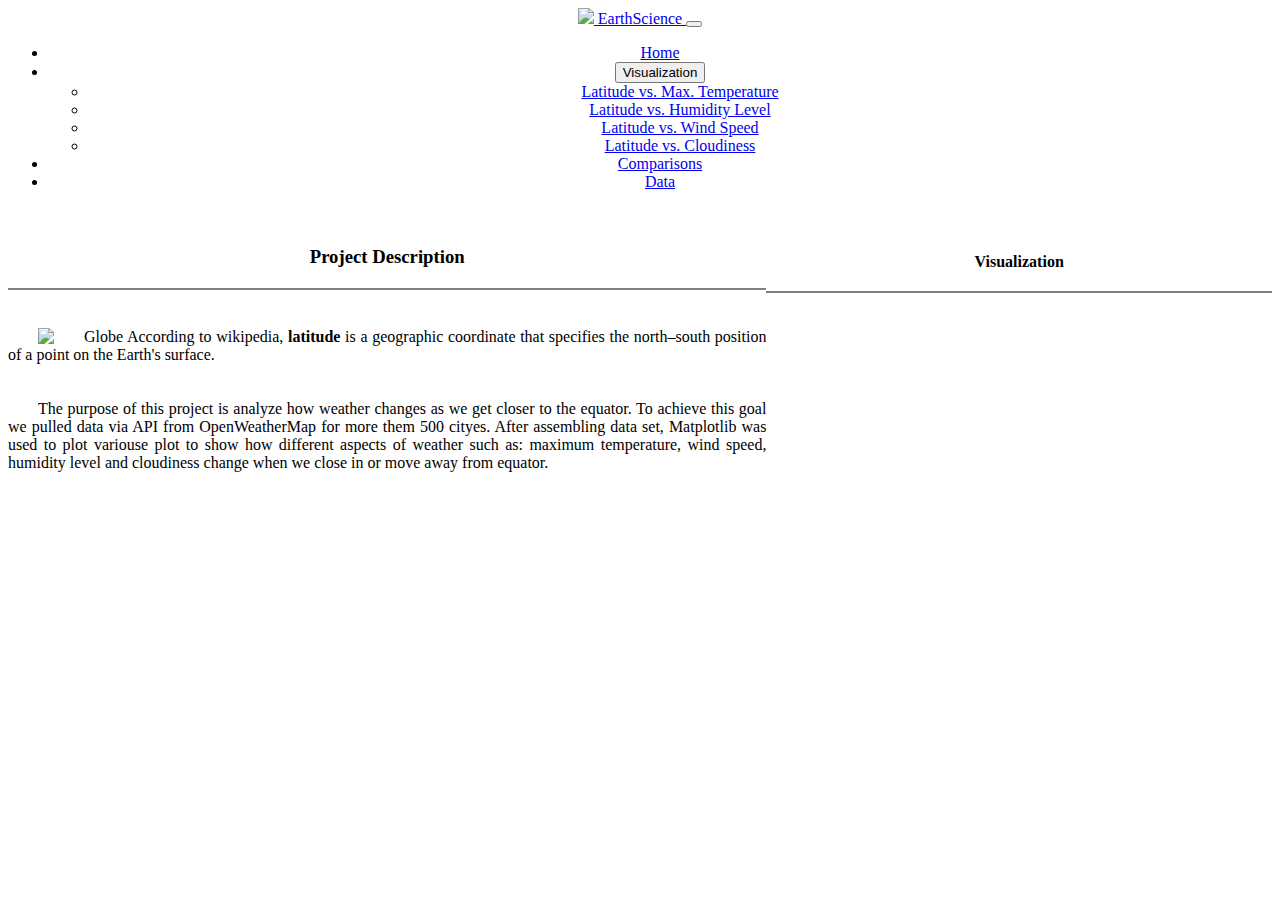
==== index.html @ d390e805 "add responsive columns to comparison.html" ====
<!DOCTYPE html>
<html lang="en-us">
    <head>
        <meta charset="UTF-8">
        <title>EarthScience</title>

        <link href="https://cdn.jsdelivr.net/npm/bootstrap@5.0.0-beta1/dist/css/bootstrap.min.css" 
                rel="stylesheet" integrity="sha384-giJF6kkoqNQ00vy+HMDP7azOuL0xtbfIcaT9wjKHr8RbDVddVHyTfAAsrekwKmP1" 
                crossorigin="anonymous">
        <link rel='stylesheet' href="style.css"> 
        <script src="index.js" type="text/javascript" defer></script>      
    </head>

    <body class="d-flex flex-column min-vh-100">
        <!-- Navigation menu -->
        <nav class="navbar navbar-expand-lg navbar-light bg-light">
            <div class="container-fluid">
              <a class="navbar-brand" href="#">
                <img src="Resources/assets/globe.png" width="40">  
                EarthScience
            </a>
              <button class="navbar-toggler" type="button" data-bs-toggle="collapse" data-bs-target="#navbarNav" aria-controls="navbarNav" aria-expanded="false" aria-label="Toggle navigation">
                <span class="navbar-toggler-icon"></span>
              </button>
              <div class="collapse navbar-collapse" id="navbarNav">
                <ul class="navbar-nav">
                  <li class="nav-item">
                    <a class="nav-link active" aria-current="page" href="index.html">Home</a>
                  </li>
                  <li class="nav-item">
                    <div class="dropdown">
                      <button class="btn btn-secondary dropdown-toggle" type="button" id="dropdownMenuButton" data-bs-toggle="dropdown" aria-expanded="false">
                        Visualization
                      </button>
                      <ul class="dropdown-menu" aria-labelledby="dropdownMenuButton">
                        <li><a class="dropdown-item" href="vis-max-temp.html">Latitude vs. Max. Temperature</a></li>
                        <li><a class="dropdown-item" href="viz-humid-level.html">Latitude vs. Humidity Level</a></li>
                        <li><a class="dropdown-item" href="viz-wind-speed.html">Latitude vs. Wind Speed</a></li>
                        <li><a class="dropdown-item" href="viz-cloud.html">Latitude vs. Cloudiness</a></li>
                      </ul>
                    </div>

                  </li>
                  <li class="nav-item">
                    <a class="nav-link" href="comparison.html">Comparisons</a>
                  </li>
                  <li class="nav-item">
                    <a class="nav-link" href="data.html" target="_self">Data</a>
                  </li>
                </ul>
              </div>
            </div>
        </nav>

        <div class="container">
          <div class="row justify-content-md-center">
            <div class="col-6">
              <h3>Project Description</h3>
              <p> <img class="small-globe" src="Resources/assets/globe.png" alt='Globe' width="40" height="40"> 
                According to wikipedia, <strong>latitude</strong> is a geographic 
                coordinate that specifies the north–south position of a point on the Earth's surface.
              </p>
              <p>
                The purpose of this project is analyze how weather changes as we get closer to the equator. 
                To achieve this goal we pulled data via API from OpenWeatherMap for more them 500 cityes. After assembling data set,
                 Matplotlib was used to plot variouse plot to show how different aspects of weather such as: maximum temperature, wind speed, 
                 humidity level and cloudiness change when we close in or move away from equator. 
              </p>
            </div>
            <div class="col-4">
              <h4 class="h4-indx">Visualization</h4>
              <div class="row justify-content-md-center"> 
                <div class="col-4" id="nest-column"> 
                  <a href="vis-max-temp.html">
                    <img class="preview" href="vis-max-temp.html" src='Resources/assets/max-temp.png' alt="">
                  </a>                  
                </div>
                <div class="col-4" id="nest-column"> 
                  <a href="viz-humid-level.html">
                    <img class="preview" src='Resources/assets/humidity.png' alt="">
                  </a>                
                </div>             
              </div>
              <div class="row justify-content-md-center">
                <div class="col-4" id="nest-column">
                  <a href="viz-wind-speed.html">
                    <img class="preview" src='Resources/assets/wind-speed.png' alt="">
                  </a>
                </div>            
                <div class="col-4" id="nest-column">
                  <a href="viz-cloud.html">
                    <img class="preview" src='Resources/assets/cloudiness.png' alt=''>
                  </a>
                </div>               
              </div>              
            </div>           
          </div>
        </div>

        <!-- Footer  -->       
        <template id="common-footer"></template>

        <!-- Scripts -->
        <script src="https://code.jquery.com/jquery-3.3.1.slim.min.js" integrity="sha384-q8i/X+965DzO0rT7abK41JStQIAqVgRVzpbzo5smXKp4YfRvH+8abtTE1Pi6jizo" crossorigin="anonymous"></script>
        <script src="https://cdn.jsdelivr.net/npm/@popperjs/core@2.5.4/dist/umd/popper.min.js" integrity="sha384-q2kxQ16AaE6UbzuKqyBE9/u/KzioAlnx2maXQHiDX9d4/zp8Ok3f+M7DPm+Ib6IU" crossorigin="anonymous"></script>
        <script src="https://cdn.jsdelivr.net/npm/bootstrap@5.0.0-beta1/dist/js/bootstrap.min.js" integrity="sha384-pQQkAEnwaBkjpqZ8RU1fF1AKtTcHJwFl3pblpTlHXybJjHpMYo79HY3hIi4NKxyj" crossorigin="anonymous"></script>
    </body>
</html>
---- style.css ----
/* for all pages */

body {
    text-align: center;
}

h3, h4 {
    border-bottom: 2px solid grey;
    border-bottom-style: double;
    padding: 20px;
}

h5 {
    text-align: center;
    padding-top: 20px;
    padding-bottom: 10px;
}

p {
    padding-top: 20px;
    text-indent: 30px;
    text-align: justify;
}

.col-6, .col-4 {
    float: left;
}

.col-6 {
    width: 60%;
}
.col-4 {
    width: 40%;
}

/* Footer */

.list-inline {
    padding-top: 20px;

}

.copyright {
    text-align: center;
    
}

/* index.html only*/
#nest-column {
    float:left;
    padding: 10px;
    width: 50%;  
}

.preview {
    width: 100%;
}

.h4-indx {
    padding-top: 25px;
}

/* comparison.html only */
.all-plot-img {
    width: 80%;
}
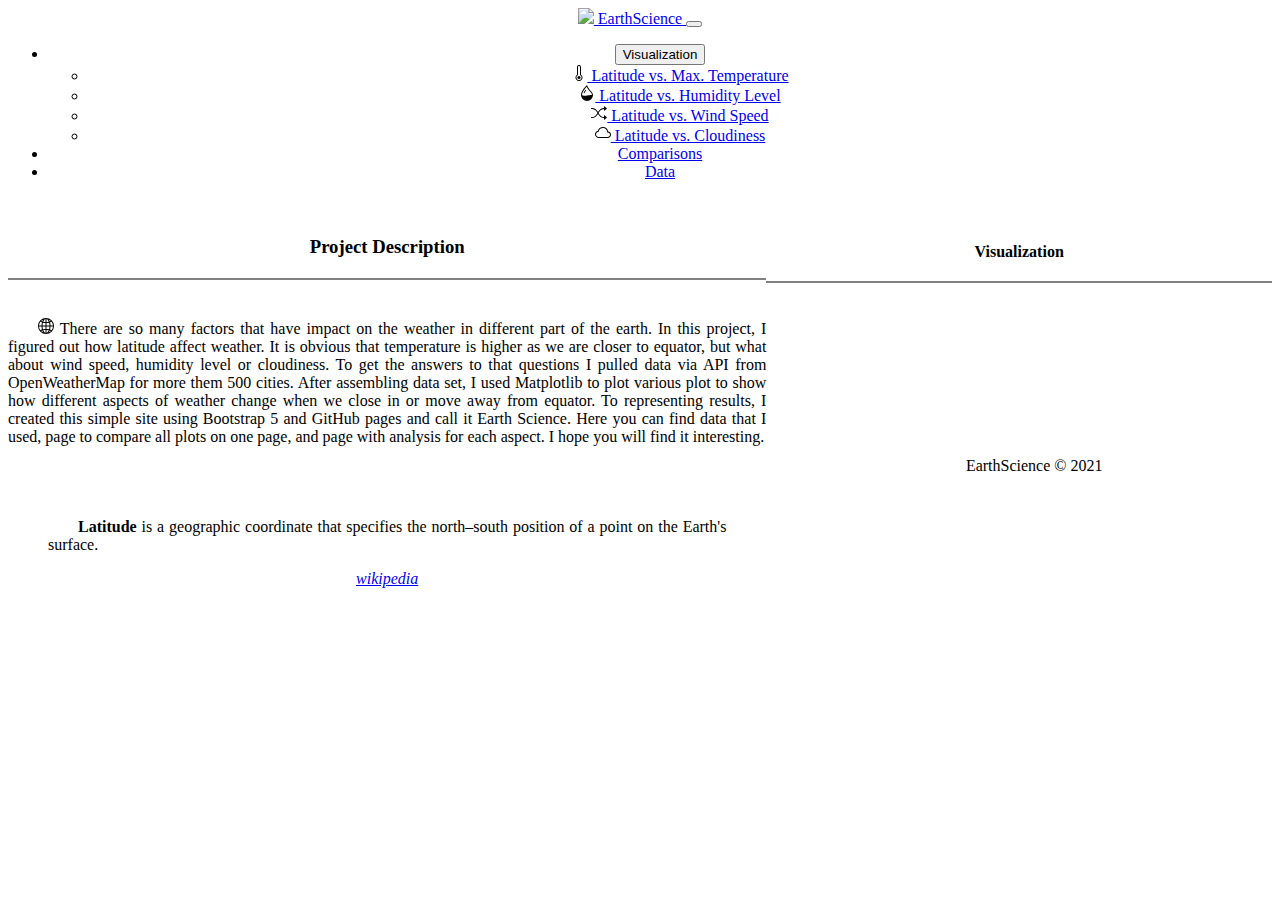
==== commit c883bf9a: "add textfor each page, icons for dropdown button" ====
--- a/index.html
+++ b/index.html
@@ -15,7 +15,7 @@
         <!-- Navigation menu -->
         <nav class="navbar navbar-expand-lg navbar-light bg-light">
             <div class="container-fluid">
-              <a class="navbar-brand" href="#">
+              <a class="navbar-brand" href="index.html">
                 <img src="Resources/assets/globe.png" width="40">  
                 EarthScience
             </a>
@@ -23,20 +23,33 @@
                 <span class="navbar-toggler-icon"></span>
               </button>
               <div class="collapse navbar-collapse" id="navbarNav">
-                <ul class="navbar-nav">
-                  <li class="nav-item">
-                    <a class="nav-link active" aria-current="page" href="index.html">Home</a>
-                  </li>
+                <ul class="navbar-nav ms-auto">
                   <li class="nav-item">
                     <div class="dropdown">
                       <button class="btn btn-secondary dropdown-toggle" type="button" id="dropdownMenuButton" data-bs-toggle="dropdown" aria-expanded="false">
                         Visualization
                       </button>
                       <ul class="dropdown-menu" aria-labelledby="dropdownMenuButton">
-                        <li><a class="dropdown-item" href="vis-max-temp.html">Latitude vs. Max. Temperature</a></li>
-                        <li><a class="dropdown-item" href="viz-humid-level.html">Latitude vs. Humidity Level</a></li>
-                        <li><a class="dropdown-item" href="viz-wind-speed.html">Latitude vs. Wind Speed</a></li>
-                        <li><a class="dropdown-item" href="viz-cloud.html">Latitude vs. Cloudiness</a></li>
+                        <li><a class="dropdown-item" href="vis-max-temp.html">
+                              <img src="Resources/assets/thermometer.svg">
+                              Latitude vs. Max. Temperature
+                            </a>
+                          </li>
+                        <li><a class="dropdown-item" href="viz-humid-level.html">
+                              <img src="Resources/assets/droplet-half.svg">
+                                Latitude vs. Humidity Level
+                              </a>
+                          </li>
+                        <li><a class="dropdown-item" href="viz-wind-speed.html">
+                              <img src="Resources/assets/shuffle.svg">
+                              Latitude vs. Wind Speed
+                            </a>
+                          </li>
+                        <li><a class="dropdown-item" href="viz-cloud.html">
+                              <img src="Resources/assets/cloud.svg">
+                              Latitude vs. Cloudiness
+                            </a>
+                          </li>
                       </ul>
                     </div>
 
@@ -56,40 +69,55 @@
           <div class="row justify-content-md-center">
             <div class="col-6">
               <h3>Project Description</h3>
-              <p> <img class="small-globe" src="Resources/assets/globe.png" alt='Globe' width="40" height="40"> 
-                According to wikipedia, <strong>latitude</strong> is a geographic 
-                coordinate that specifies the north–south position of a point on the Earth's surface.
+
+              <p>
+                <img src="Resources/assets/globe2.svg"> 
+                There are so many factors that have impact on the weather in different part of the earth. 
+                In this project, I figured out how latitude affect weather.  It is obvious that temperature is higher as 
+                we are closer to equator, but what about wind speed, humidity level or cloudiness.  To get the answers to 
+                that questions I pulled data via API from OpenWeatherMap for more them 500 cities. After assembling data set, 
+                I used Matplotlib to plot various plot to show how different aspects of weather change when we close in or 
+                move away from equator. To representing results, I created this simple site using Bootstrap 5 and GitHub 
+                pages and call it Earth Science.  Here you can find data that I used, page to compare all plots on one page, 
+                and page with analysis for each aspect. I hope you will find it interesting. 
               </p>
+
               <p>
-                The purpose of this project is analyze how weather changes as we get closer to the equator. 
-                To achieve this goal we pulled data via API from OpenWeatherMap for more them 500 cityes. After assembling data set,
-                 Matplotlib was used to plot variouse plot to show how different aspects of weather such as: maximum temperature, wind speed, 
-                 humidity level and cloudiness change when we close in or move away from equator. 
+                <blockquote class="blockquote">
+                  <p class="mb-0 fs-6 fw-light">
+                    <strong>Latitude</strong> is a geographic 
+                    coordinate that specifies the north–south position of a point on the Earth's surface.
+                  </p>
+                  <footer class="blockquote-footer">
+                    <cite title="Source Title"> <a href="https://wikipedia.com">wikipedia</a></cite>
+                  </footer>
+                </blockquote>
               </p>
+              
             </div>
             <div class="col-4">
               <h4 class="h4-indx">Visualization</h4>
               <div class="row justify-content-md-center"> 
                 <div class="col-4" id="nest-column"> 
                   <a href="vis-max-temp.html">
-                    <img class="preview" href="vis-max-temp.html" src='Resources/assets/max-temp.png' alt="">
+                    <img class="preview" href="vis-max-temp.html" src='Resources/assets/max-temp.png' alt="" data-bs-toggle="tooltip" title="Latitude vs Max. Temp.">
                   </a>                  
                 </div>
                 <div class="col-4" id="nest-column"> 
                   <a href="viz-humid-level.html">
-                    <img class="preview" src='Resources/assets/humidity.png' alt="">
+                    <img class="preview" src='Resources/assets/humidity.png' alt="" data-bs-toggle="tooltip" title="Latitude vs Humidity">
                   </a>                
                 </div>             
               </div>
               <div class="row justify-content-md-center">
                 <div class="col-4" id="nest-column">
                   <a href="viz-wind-speed.html">
-                    <img class="preview" src='Resources/assets/wind-speed.png' alt="">
+                    <img class="preview" src='Resources/assets/wind-speed.png' alt="" data-bs-toggle="tooltip" title="Latitude vs Wind Speed">
                   </a>
                 </div>            
                 <div class="col-4" id="nest-column">
                   <a href="viz-cloud.html">
-                    <img class="preview" src='Resources/assets/cloudiness.png' alt=''>
+                    <img class="preview" src='Resources/assets/cloudiness.png' alt='' data-bs-toggle="tooltip" title="Latitude vs Cloudiness">
                   </a>
                 </div>               
               </div>              
--- a/style.css
+++ b/style.css
@@ -33,6 +33,7 @@
     width: 40%;
 }
 
+
 /* Footer */
 
 .list-inline {
@@ -63,4 +64,10 @@
 /* comparison.html only */
 .all-plot-img {
     width: 80%;
+}
+
+/* Visualization */
+.vis-text {
+    padding-top: 100px;
+    
 }